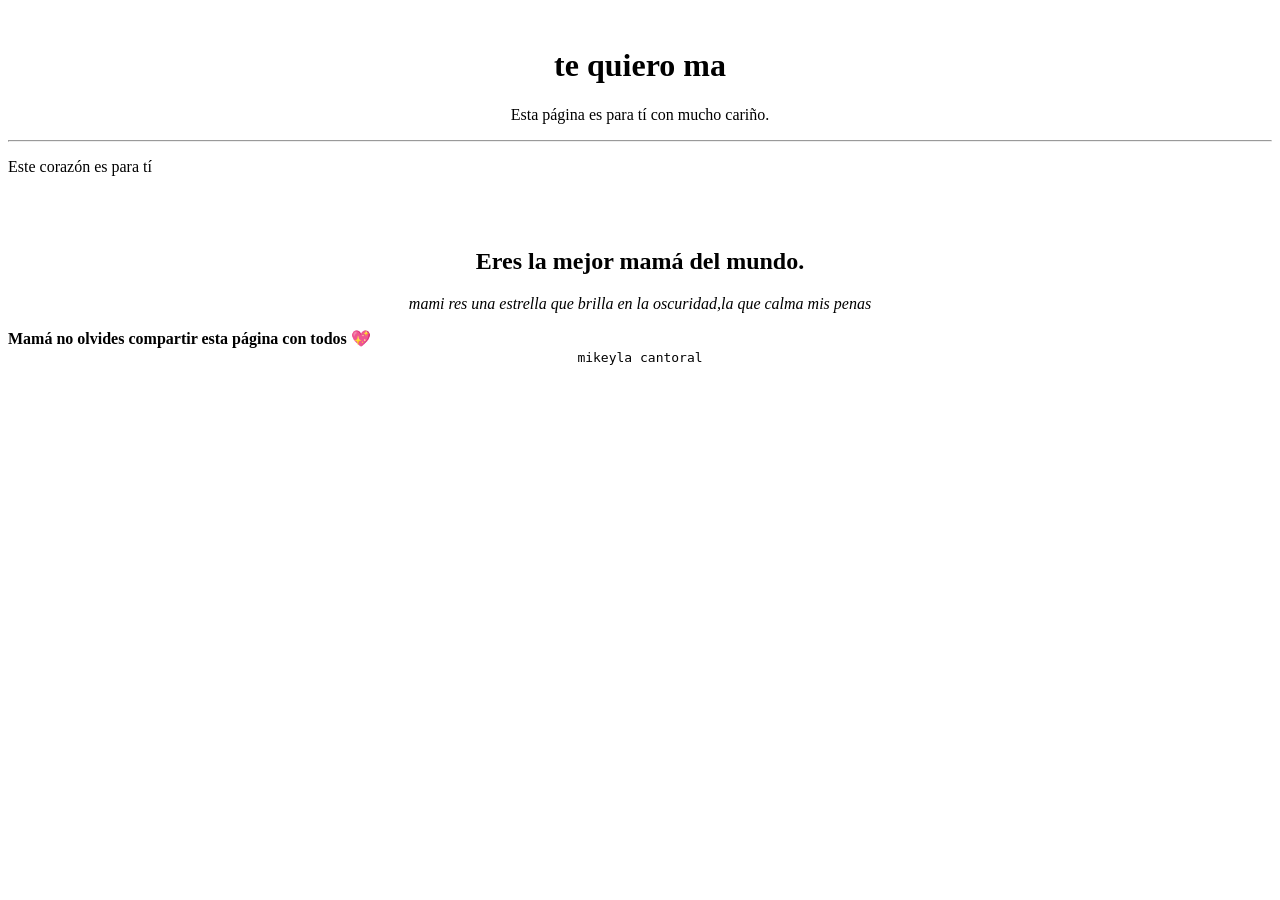
==== docs/index.html @ 880a4faf "." ====
<!DOCTYPE html>
<html lang="en">
<head>
  <meta charset="UTF-8">
  <meta name="viewport" content="width=device-width, initial-scale=1.0">
  <title>💕 carito💕</title>
</head>
<body>
  <header>
    <div style="width: 100%; text-align: center;">
      <img width="200px" src="https://tse2.mm.bing.net/th/id/OIP.tnbT38kGY3yY0z0gsshfdAAAAA?rs=1&pid=ImgDetMain&o=7&rm=3" alt="">
    </div>
    <h1 style="text-align: center;">
      te quiero ma
    </h1>
    <p style="text-align: center;">
      Esta página es para tí con mucho cariño.
    </p>
    <hr>
  </header>
  <main>
    <p>

      Este corazón es para tí
      
    </p>
    <br>
    <div style="width: 100%; text-align: center;">
      <img style="width: 100%; max-width: 400px;" src="https://tse1.mm.bing.net/th/id/OIP.IkLHC3bJBGNPCFRtoQX-lgHaGB?rs=1&pid=ImgDetMain&o=7&rm=3" alt="">
    </div>
    <h2 style="text-align: center;">

      Eres la mejor mamá del mundo.

      </h2>
    <p style="text-align: center;">
      <em>
  mami res una estrella que brilla en la oscuridad,la que calma mis penas

      </em>
    </p>
    <strong>
      Mamá no olvides compartir esta página con todos 💖
    </strong>
  </main>
  <footer  style="text-align: center;">
    <code>
mikeyla cantoral

    </code>
  </footer>
</body>
</html>
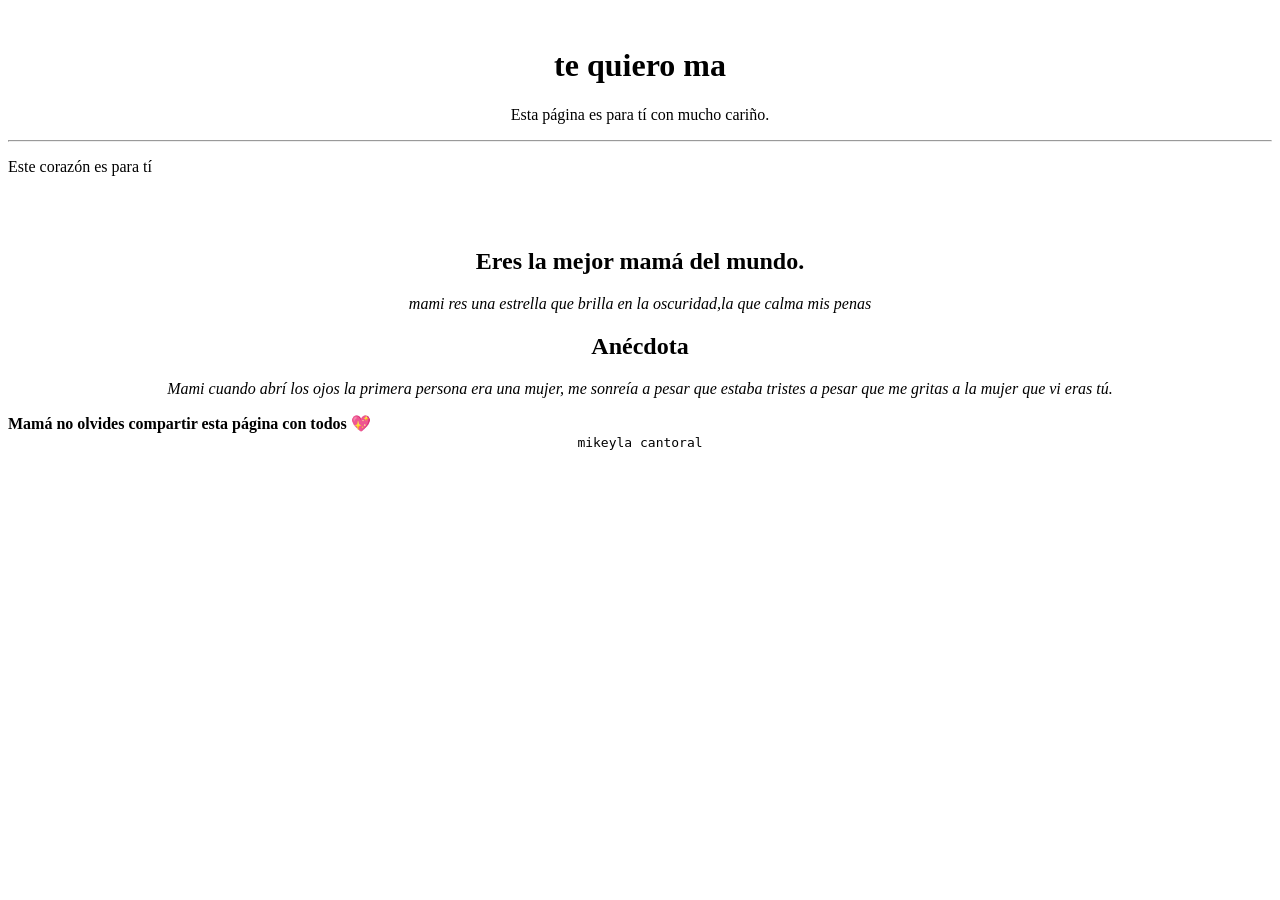
==== commit 38ed73a3: "." ====
--- a/docs/index.html
+++ b/docs/index.html
@@ -3,7 +3,7 @@
 <head>
   <meta charset="UTF-8">
   <meta name="viewport" content="width=device-width, initial-scale=1.0">
-  <title>💕 carito💕</title>
+  <title>💕 carito 💕</title>
 </head>
 <body>
   <header>
@@ -39,6 +39,18 @@
 
       </em>
     </p>
+    <h2 style="text-align: center;">
+
+      Anécdota
+
+      </h2>
+    <p style="text-align: center;">
+      <em>
+        
+        Mami cuando abrí los ojos la primera persona era una mujer, me sonreía a pesar que estaba tristes a pesar que me gritas a la mujer que vi eras tú.
+
+      </em>
+    </p>
     <strong>
       Mamá no olvides compartir esta página con todos 💖
     </strong>
